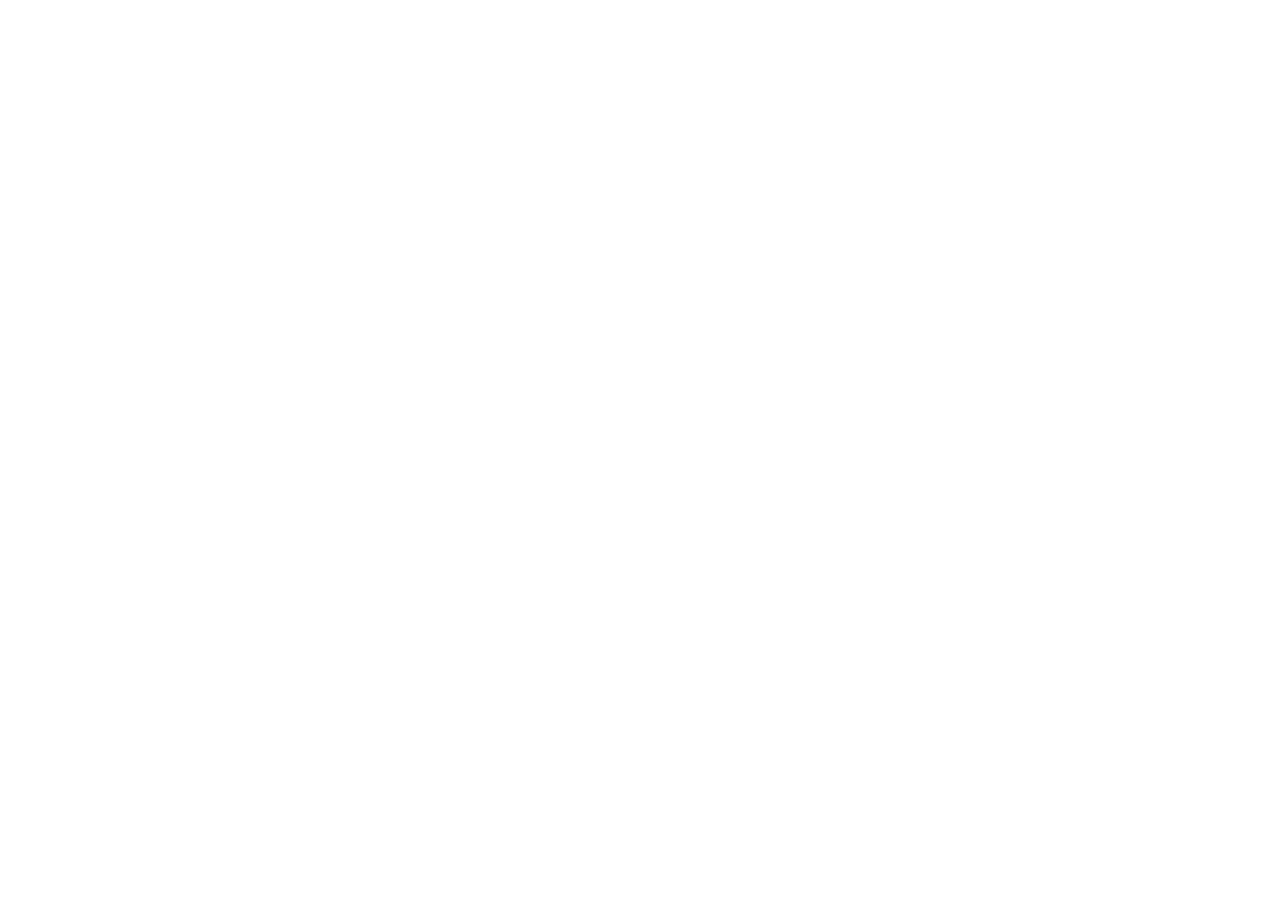
==== index.html @ 604a3387 "review 시작" ====
<!DOCTYPE html>
<html lang="ko">
<head>
    <meta charset="UTF-8">
    <meta http-equiv="X-UA-Compatible" content="IE=edge">
    <meta name="viewport" content="width=device-width, initial-scale=1.0">
    <title>Document</title>
    <link rel="stylesheet" href="css/style.css">
</head>
<body>
    
</body>
</html>
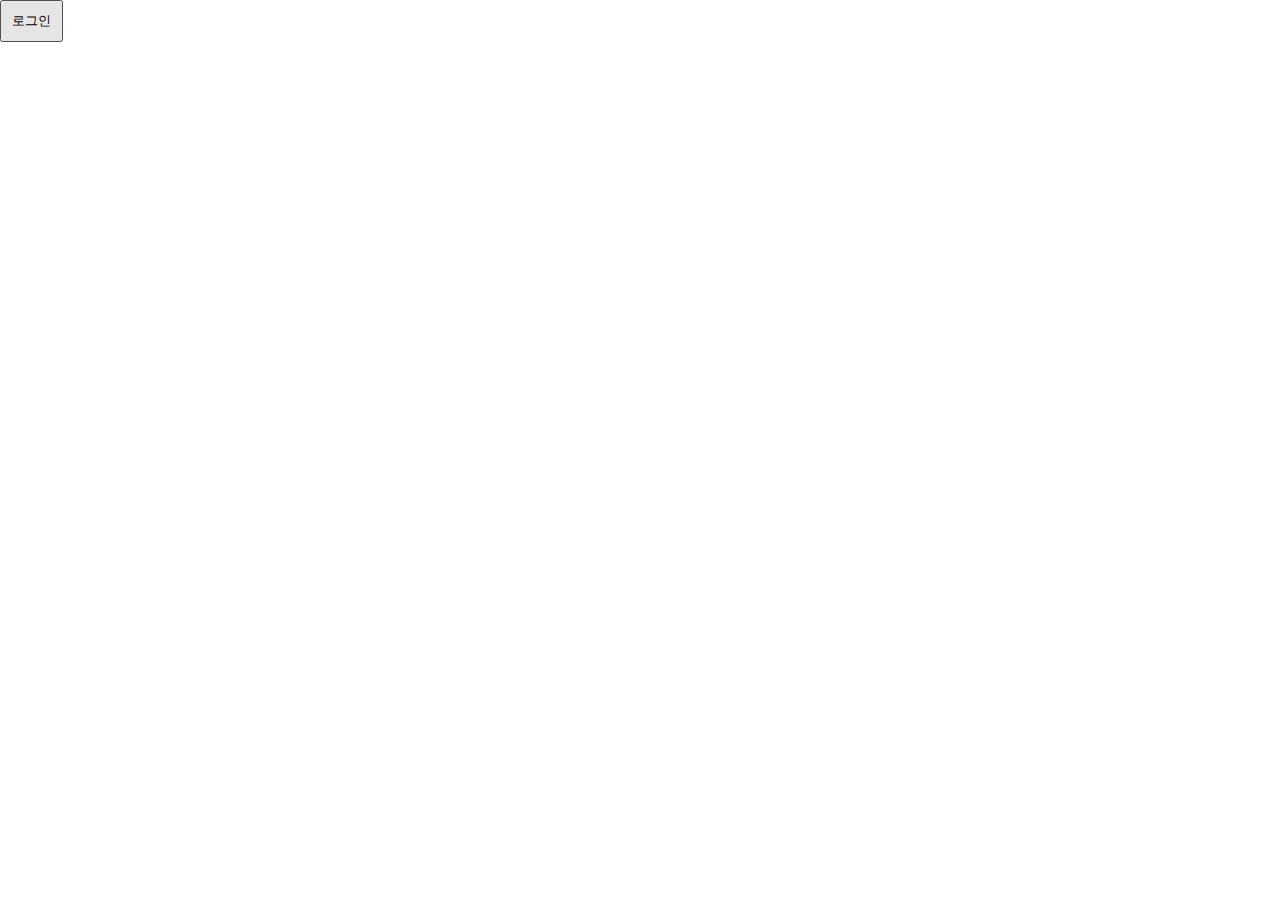
==== commit ddc778fa: "menu scss 수정" ====
--- a/index.html
+++ b/index.html
@@ -6,8 +6,35 @@
     <meta name="viewport" content="width=device-width, initial-scale=1.0">
     <title>Document</title>
     <link rel="stylesheet" href="css/style.css">
+    <script src="https://code.jquery.com/jquery-1.12.4.min.js" integrity="sha256-ZosEbRLbNQzLpnKIkEdrPv7lOy9C27hHQ+Xp8a4MxAQ=" crossorigin="anonymous"></script>
 </head>
 <body>
+    <div class="box1">
+        <div class="wrap">
+            <h1>로그인해주셔서 감사합니다</h1>
+            <button class="close">닫기</button>
+        </div>
+    </div>
+
+    <button id="login">로그인</button>
+
+    <!-- <p class="hello">안녕</p> -->
+
+    <script>
+        // document.querySelector('.hello').innerHTML = '안녕하세요';
+
+        // $('.hello').html('안녕하세요');
+
+        // $('.hello').css('color','red');
+
+        // $('.hello').addClass('show')
+
+        $('#login').on('click',function(){
+            $('.box1').css('display','block');
+        })
+        $('.close').toggleClass('.show-modal');
+
+    </script>
     
 </body>
 </html>--- a/css/style.css
+++ b/css/style.css
@@ -0,0 +1,462 @@
+* {
+  margin: 0;
+  padding: 0; }
+
+ul, li {
+  list-style: none; }
+
+a {
+  text-decoration: none; }
+
+.h {
+  position: absolute;
+  top: -9999px;
+  opacity: 0; }
+
+> table {
+  width: 100%;
+  border-bottom: 2px solid #111;
+  margin-bottom: 50px;
+  border-collapse: collapse; }
+  th > table:nth-of-type(1) {
+    width: 10%; }
+  th > table:nth-of-type(2) {
+    width: 60%; }
+  th > table:nth-of-type(3), > table:nth-of-type(4) {
+    width: 15%; }
+  > table th {
+    padding: 15px;
+    background: #444;
+    color: #fff; }
+  > table td {
+    padding: 14px;
+    border-bottom: 2px solid #bbb;
+    text-align: center; }
+
+.pagination {
+  width: 100%;
+  text-align: center; }
+  .pagination::after {
+    content: '';
+    display: block;
+    clear: both; }
+  .pagination .prev {
+    float: left;
+    display: block;
+    width: 100px;
+    height: 30px;
+    font: bold 12px/30px 'arial';
+    text-align: center; }
+  .pagination .next {
+    float: right;
+    display: block;
+    width: 100px;
+    height: 30px;
+    font: bold 12px/30px 'arial'; }
+
+.prev {
+  display: block;
+  width: 100px;
+  height: 100px;
+  margin: 100px;
+  position: relative;
+  border: 1px solid red;
+  float: left; }
+  .prev::before {
+    content: '';
+    display: block;
+    width: 100%;
+    height: 1px;
+    background: #000;
+    position: absolute;
+    top: 50%;
+    left: 0;
+    transform: rotate(-30deg);
+    transform-origin: left center; }
+  .prev::after {
+    content: '';
+    display: block;
+    width: 100%;
+    height: 1px;
+    background: #000;
+    position: absolute;
+    top: 50%;
+    left: 0;
+    transform: rotate(30deg);
+    transform-origin: left center; }
+  .prev strong {
+    font: bold 12px/1 'arial';
+    color: #111;
+    position: absolute;
+    top: 50%;
+    left: 50%;
+    transform: translate(100%, -50%);
+    opacity: 0;
+    transition: 0.5s; }
+  .prev:hover strong {
+    transform: translate(-50%, -50%);
+    opacity: 1; }
+
+.next {
+  display: block;
+  width: 100px;
+  height: 100px;
+  margin: 100px;
+  position: relative;
+  border: 1px solid red;
+  float: left; }
+  .next::before {
+    content: '';
+    display: block;
+    width: 100%;
+    height: 1px;
+    background: #111;
+    position: absolute;
+    right: 0;
+    top: 50%;
+    transform-origin: right center;
+    transform: rotate(-30deg); }
+  .next::after {
+    content: '';
+    display: block;
+    width: 100%;
+    height: 1px;
+    background: #111;
+    position: absolute;
+    top: 50%;
+    right: 0;
+    transform: rotate(30deg);
+    transform-origin: right center; }
+  .next strong {
+    font: 12px/1 'arial';
+    color: #111;
+    position: absolute;
+    top: 50%;
+    right: 50%;
+    transform: translate(-150%, -50%);
+    opacity: 0;
+    transition: 0.5s; }
+  .next:hover strong {
+    opacity: 1;
+    transform: translate(-50%, -50%); }
+
+.btnCall {
+  display: block;
+  width: 40px;
+  height: 40px;
+  margin: 100px;
+  position: relative;
+  border: 1px solid #111; }
+  .btnCall::before {
+    content: '';
+    display: block;
+    width: 100%;
+    height: 2px;
+    background: #000;
+    position: absolute;
+    top: 0;
+    left: 0;
+    transition: top 0.5s 0s, transform 0.5s 0.5s; }
+  .btnCall::after {
+    content: '';
+    display: block;
+    width: 100%;
+    height: 2px;
+    background: #000;
+    position: absolute;
+    bottom: 0;
+    left: 0;
+    transition: bottom 0.5s 0s, transform 0.5s 0.5s; }
+  .btnCall span {
+    content: '';
+    display: block;
+    width: 100%;
+    height: 2px;
+    background: #000;
+    position: absolute;
+    top: 50%;
+    left: 0;
+    text-indent: -9999px;
+    margin-top: -1px;
+    transition: 0.5s; }
+  .btnCall.on span {
+    transform: translateX(100%);
+    opacity: 0; }
+  .btnCall.on::before {
+    transform: rotate(45deg);
+    top: calc(50% - 1px); }
+  .btnCall.on::after {
+    transform: rotate(-45deg);
+    bottom: calc(50% - 1px); }
+
+.box {
+  width: 100%;
+  padding: 180px 0;
+  border: 1px solid #bbb; }
+  .box .inner {
+    width: 1180px;
+    margin: 0 auto;
+    position: relative; }
+    .box .inner h1 {
+      text-align: center;
+      font: bold 18px/1 'arial';
+      margin-bottom: 5px; }
+    .box .inner h2 {
+      text-align: center;
+      font: 15px/1 'arial';
+      margin-bottom: 10px; }
+    .box .inner .wrap {
+      width: 100%; }
+      .box .inner .wrap::after {
+        content: '';
+        display: block;
+        clear: both; }
+      .box .inner .wrap article {
+        width: 280px;
+        height: 400px;
+        float: left;
+        border: 1px solid #bbb;
+        margin-right: 10px;
+        opacity: 0;
+        transform: rotateY(180deg);
+        transition: 1s; }
+        .box .inner .wrap article:last-child {
+          margin-right: 0; }
+        .box .inner .wrap article:nth-of-type(1) {
+          transition-delay: 0.2s; }
+        .box .inner .wrap article:nth-of-type(2) {
+          transition-delay: 0.4s; }
+        .box .inner .wrap article:nth-of-type(3) {
+          transition-delay: 0.6s; }
+        .box .inner .wrap article:nth-of-type(4) {
+          transition-delay: 0.8s; }
+        .box .inner .wrap article .pic {
+          width: 100%;
+          height: 150px;
+          background: #555; }
+      .box .inner .wrap:hover article {
+        opacity: 1;
+        transform: rotateY(0deg); }
+
+fieldset {
+  padding: 50px;
+  border: none; }
+  fieldset textarea {
+    resize: none;
+    width: 100%;
+    height: 120px;
+    padding: 20px; }
+  fieldset table {
+    width: 100%;
+    border-top: 2px solid #888;
+    border-bottom: 2px solid #888;
+    border-collapse: collapse; }
+    fieldset table tr {
+      border-bottom: 1px solid #bbb; }
+      fieldset table tr th {
+        width: 20%;
+        text-align: left;
+        padding: 20px 40px;
+        border-right: 1px solid #bbb; }
+      fieldset table tr td {
+        width: 80%;
+        padding: 5px; }
+      fieldset table tr input[type="text"] {
+        width: 30%; }
+
+* {
+  margin: 0;
+  padding: 0; }
+
+ul, li {
+  list-style: none; }
+
+a {
+  text-decoration: none; }
+
+.box {
+  width: 100%;
+  padding: 180px 0;
+  border: 1px solid #bbb; }
+  .box .inner {
+    width: 1180px;
+    margin: 0 auto;
+    position: relative; }
+    .box .inner h1 {
+      text-align: center;
+      font: bold 18px/1 'arial';
+      margin-bottom: 5px; }
+    .box .inner h2 {
+      text-align: center;
+      font: 15px/1 'arial';
+      margin-bottom: 10px; }
+    .box .inner .wrap {
+      width: 100%; }
+      .box .inner .wrap::after {
+        content: '';
+        display: block;
+        clear: both; }
+      .box .inner .wrap article {
+        width: 280px;
+        height: 400px;
+        float: left;
+        border: 1px solid #bbb;
+        margin-right: 10px;
+        opacity: 0;
+        transform: rotateY(180deg);
+        transition: 1s; }
+        .box .inner .wrap article:last-child {
+          margin-right: 0; }
+        .box .inner .wrap article:nth-of-type(1) {
+          transition-delay: 0.2s; }
+        .box .inner .wrap article:nth-of-type(2) {
+          transition-delay: 0.4s; }
+        .box .inner .wrap article:nth-of-type(3) {
+          transition-delay: 0.6s; }
+        .box .inner .wrap article:nth-of-type(4) {
+          transition-delay: 0.8s; }
+        .box .inner .wrap article .pic {
+          width: 100%;
+          height: 150px;
+          background: #555; }
+      .box .inner .wrap:hover article {
+        opacity: 1;
+        transform: rotateY(0deg); }
+
+.h {
+  position: absolute;
+  top: -9999px;
+  opacity: 0; }
+
+> table {
+  width: 100%;
+  border-bottom: 2px solid #111;
+  margin-bottom: 50px;
+  border-collapse: collapse; }
+  th > table:nth-of-type(1) {
+    width: 10%; }
+  th > table:nth-of-type(2) {
+    width: 60%; }
+  th > table:nth-of-type(3), > table:nth-of-type(4) {
+    width: 15%; }
+  > table th {
+    padding: 15px;
+    background: #444;
+    color: #fff; }
+  > table td {
+    padding: 14px;
+    border-bottom: 2px solid #bbb;
+    text-align: center; }
+
+.pagination {
+  width: 100%;
+  text-align: center; }
+  .pagination::after {
+    content: '';
+    display: block;
+    clear: both; }
+  .pagination .prev {
+    float: left;
+    display: block;
+    width: 100px;
+    height: 30px;
+    font: bold 12px/30px 'arial';
+    text-align: center; }
+  .pagination .next {
+    float: right;
+    display: block;
+    width: 100px;
+    height: 30px;
+    font: bold 12px/30px 'arial'; }
+
+fieldset {
+  padding: 50px;
+  border: none; }
+  fieldset textarea {
+    resize: none;
+    width: 100%;
+    height: 120px;
+    padding: 20px; }
+  fieldset table {
+    width: 100%;
+    border-top: 2px solid #888;
+    border-bottom: 2px solid #888;
+    border-collapse: collapse; }
+    fieldset table tr {
+      border-bottom: 1px solid #bbb; }
+      fieldset table tr th {
+        width: 20%;
+        text-align: left;
+        padding: 20px 40px;
+        border-right: 1px solid #bbb; }
+      fieldset table tr td {
+        width: 80%;
+        padding: 5px; }
+      fieldset table tr input[type="text"] {
+        width: 30%; }
+
+.wrap {
+  width: 400px; }
+  .wrap .navbar {
+    width: 100%;
+    height: 50px;
+    background: #999;
+    padding: 0px 5px; }
+    .wrap .navbar::after {
+      content: '';
+      display: block;
+      clear: both; }
+    .wrap .navbar span {
+      color: #666;
+      float: left;
+      line-height: 50px; }
+    .wrap .navbar button {
+      width: 20px;
+      background: none;
+      color: #111;
+      float: right;
+      line-height: 50px; }
+  .wrap .list {
+    width: 100%;
+    overflow: hidden;
+    height: 0px;
+    transition: all 1s;
+    visibility: hidden;
+    background: #666; }
+    .wrap .list li {
+      border-bottom: 1px solid #111; }
+  .wrap .show {
+    visibility: visible;
+    height: 200px; }
+  .wrap .on {
+    visibility: hidden;
+    height: 0; }
+
+.box1 {
+  width: 400px;
+  height: 200px;
+  border: 1px solid #111;
+  border-radius: 5px;
+  display: none; }
+  .box1 .wrap {
+    width: 100%;
+    height: 100%;
+    padding: 60px 70px; }
+    .box1 .wrap h1 {
+      font: 18px/1 'arial';
+      color: red;
+      margin-bottom: 20px; }
+    .box1 .wrap .close {
+      display: block;
+      width: 50px;
+      height: 30px;
+      font: 15px/30px 'arial';
+      text-align: center;
+      background: red; }
+  .box1 .show-modal {
+    display: none; }
+
+#login {
+  padding: 10px; }
+
+/*# sourceMappingURL=style.css.map */
